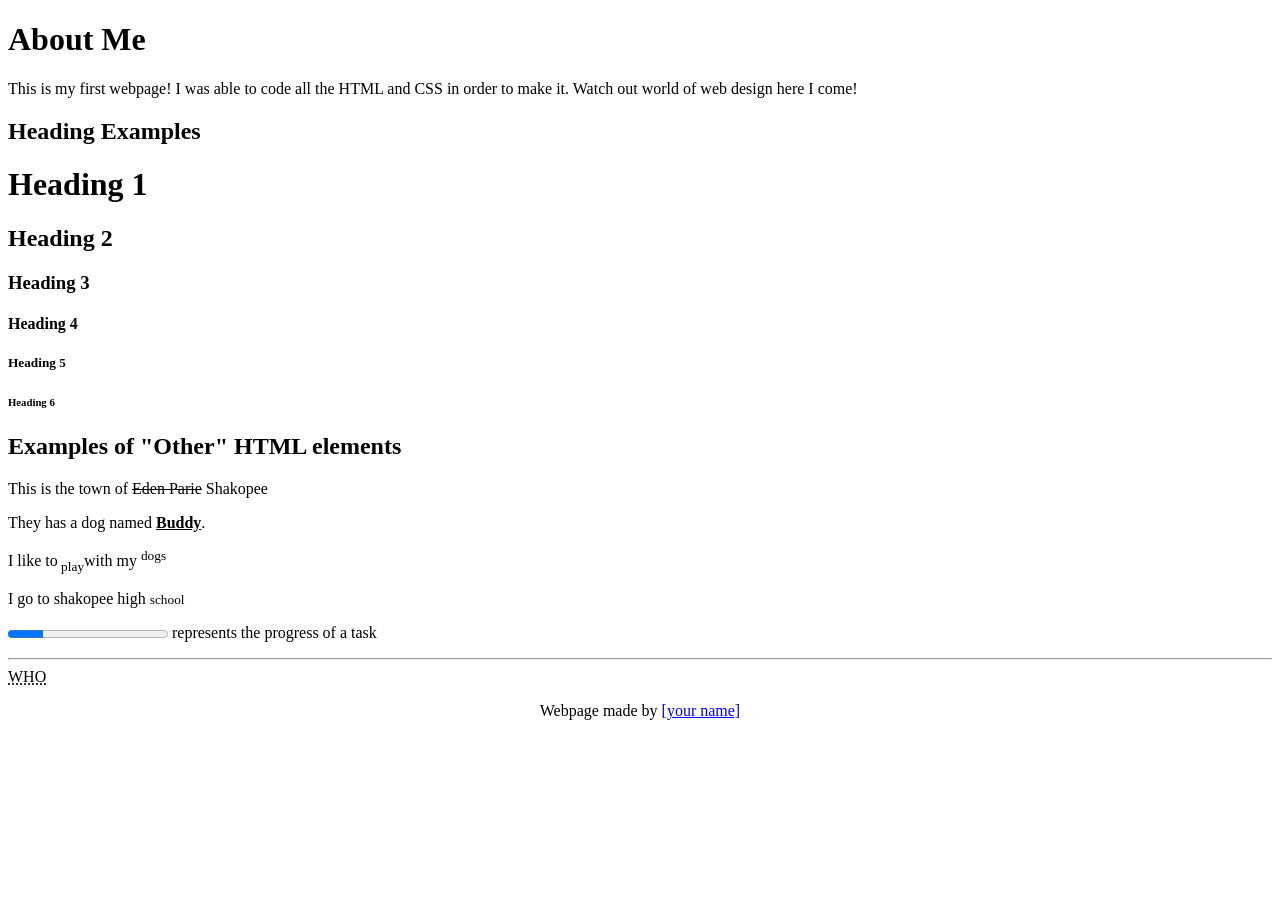
==== Version 2/webDevUser50.html @ 1c24949b "Day 5: Activity 1.2a Tag You're It The assignment" ====
<!DOCTYPE html>
<html lang="en">
<!--Version 2.0
        Name:
        Date Completed:
    -->

<head>

    <title>User ## Version 2.0 </title>

    <!-- Meta -->
    <meta charset="utf-8">
    <meta http-equiv="X-UA-Compatible" content="IE=edge">
    <meta name="viewport" content="width=device-width, initial-scale=1, shrink-to-fit=no">
    <meta name="description" content="SHS WebDev Tags and DIV's">

    <!-- CSS -->
    <link rel="stylesheet" href="style.css">

    <style>

    </style>
</head>

<body>
    <main class="wideMargin">

        <!-- Your 1st Heading-->
        <h1>About Me</h1>
        <div id="tags">
            <p>
                This is my first webpage! I was able to code all the HTML and CSS in order to make it.
                Watch out world of web design here I come!
            </p>

            <h2>Heading Examples</h2>

            <!-- Put your Headings ↓↓↓↓↓↓Below↓↓↓↓↓↓ here-->
             <h1> Heading 1</h1>
             <h2> Heading 2</h2>
             <h3> Heading 3</h3>
             <h4> Heading 4</h4>
             <h5> Heading 5</h5>
             <h6> Heading 6</h6>
            <!-- Put your Headings ↑↑↑↑↑↑Above↑↑↑↑↑↑ here-->

            <h2>Examples of "Other" HTML elements</h2>

            <!-- Put your 8 examples of other elements ↓↓↓↓↓↓Below↓↓↓↓↓↓ here-->
                <div>
                    <p> This is the town of <del>Eden Parie</del> Shakopee</p>
                    <p> They has a dog named <ins><strong>Buddy</strong></ins>.</p>
                    <p> I like to<sub> play</sub>with my <sup>dogs</sup></p>
                    <p> I go to shakopee high <small>school</small></p>
                    <p><progress value="22" max="100" > </progress > represents the progress of a task</p>
                    <hr>
                    <abbr title="World Health Organization" > WHO </abbr>
                </div>
            <!-- Put your 8 examples of other elements ↑↑↑↑↑↑Above↑↑↑↑↑↑ here-->
        </div>
        <div id="banner">
        </div>
        <div id="face">

        </div>
    </main>


    <footer>

        <p>
            <center> Webpage made by <a href="#" target="_blank">[your name]</a></center>
        </p>

    </footer>
</body>

</html>
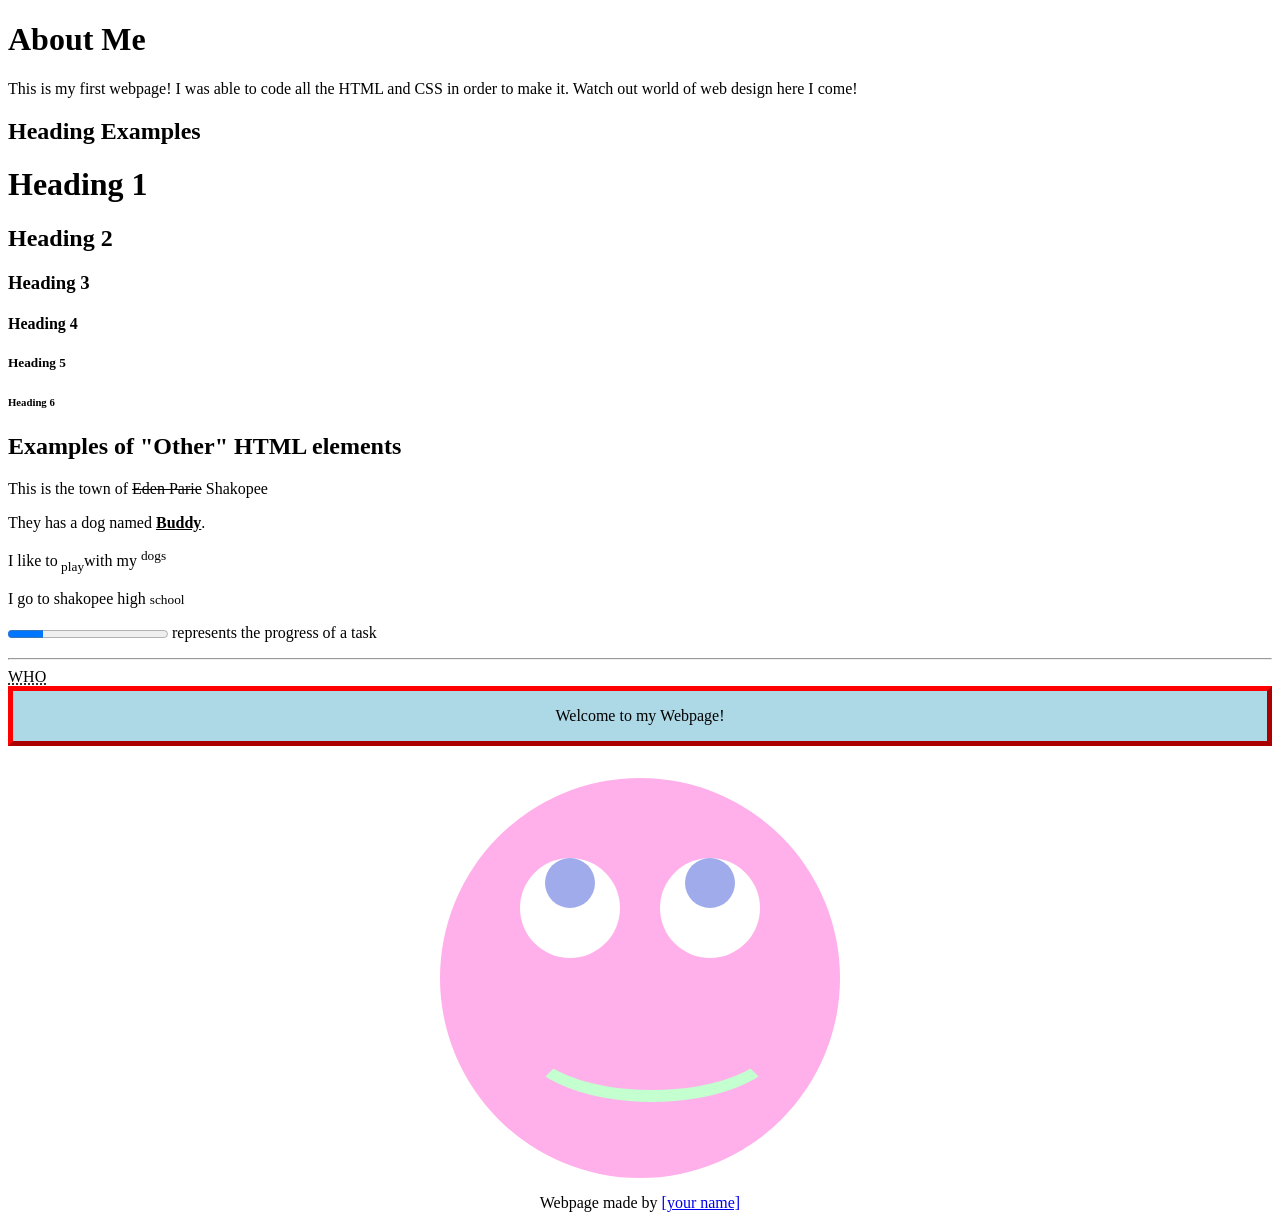
==== commit 21eb3bba: "Day 5: Activity 1.2b Collect those <div>idends Submit assignment" ====
--- a/Version 2/webDevUser50.html
+++ b/Version 2/webDevUser50.html
@@ -19,7 +19,61 @@
     <link rel="stylesheet" href="style.css">
 
     <style>
+        #banner{
+            border: 5px outset red;
+            background-color: lightblue;
+            text-align: center;
+        } 
+        div#face {
+            width: 40vw;
+            height: 40vw;
+            max-width: 400px;
+            max-height: 400px;
+            margin: 0 auto;
+            position: relative;
+            background: rgba(255, 62, 203, 0.413);
+            margin-top: 2rem;
+        }    
 
+        div#face, div#face * {
+            border-radius: 50%;
+        }
+
+        .eye {
+            width: 25%;
+            height: 25%;
+            background: #fff;
+            position: absolute;
+            top: 20%;
+        }
+
+        .left.eye {
+            left: 20%;
+        }
+
+        .right.eye {
+            right: 20%;
+        }
+
+        .pupil {
+            background: #a0abeb;
+            width: 50%;
+            height: 50%;
+            position: relative;
+            left: 25%;
+            transform-origin: bottom;
+        }
+
+        #mouth {
+            position: relative;
+            width: 60%;
+            left: 20%;
+            height: 25%;
+            border: 1vw solid transparent;
+            border-radius: 50%;
+            top: 50%;
+            border-bottom-color: #c3ffcf;
+        }
     </style>
 </head>
 
@@ -60,8 +114,19 @@
             <!-- Put your 8 examples of other elements ↑↑↑↑↑↑Above↑↑↑↑↑↑ here-->
         </div>
         <div id="banner">
+            <p>Welcome to my Webpage!</p>
         </div>
         <div id="face">
+            <div class="left eye">
+                <div class="pupil">
+                </div>
+            </div>
+            <div class="right eye">
+                <div class="pupil">
+                </div>
+            </div>
+            <div id="mouth">
+            </div>
 
         </div>
     </main>
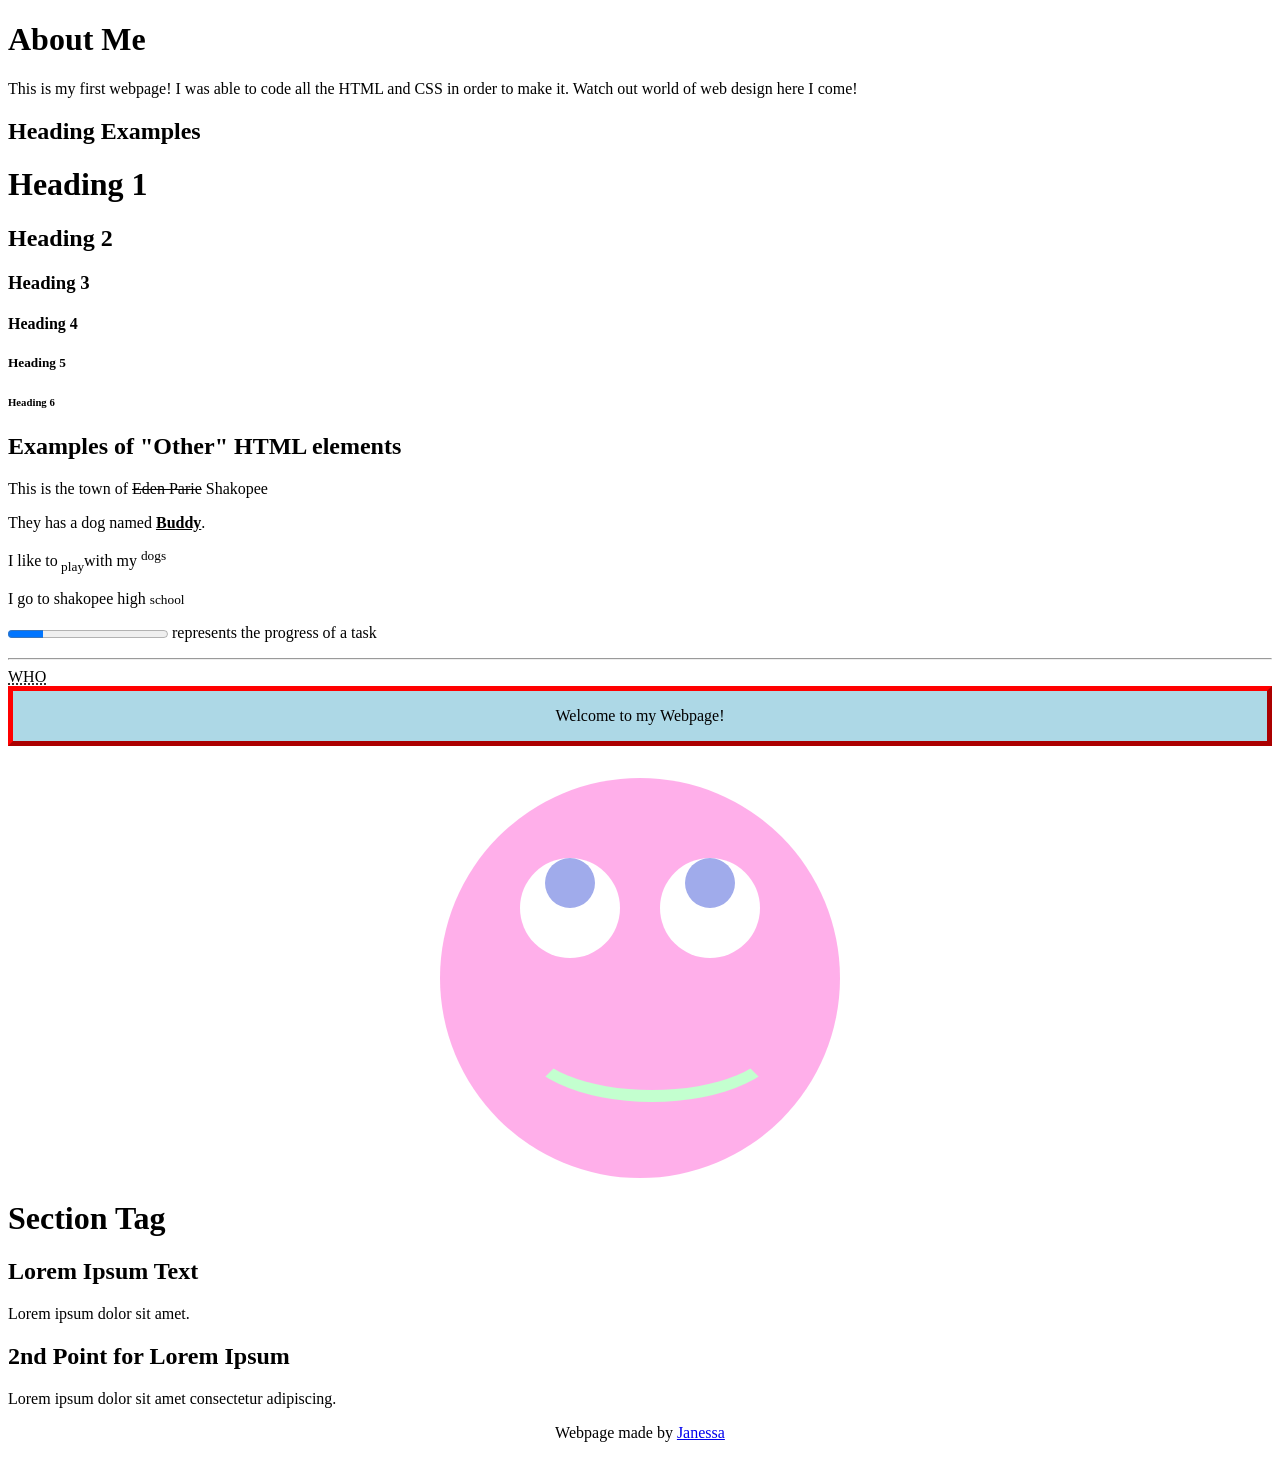
==== commit d679749d: "Day 10 Activity 1.3a Let's Table This Conversation My top 5 songs, names, and images assignment in v" ====
--- a/Version 2/webDevUser50.html
+++ b/Version 2/webDevUser50.html
@@ -1,5 +1,7 @@
 <!DOCTYPE html>
 <html lang="en">
+    <!--Helps search engines and browers to idenitify the pages lanaguage and makes sure it shows up for 
+english speakers not peopel who do not speak the langauge-->
 <!--Version 2.0
         Name:
         Date Completed:
@@ -7,7 +9,9 @@
 
 <head>
 
-    <title>User ## Version 2.0 </title>
+    <title>User 50 Version 2.0 Janessas Webpage Shakopee</title>
+        <!--A good descriptive title helps search engines identify what the webpage is 
+    about and decide were it ranks and when to pull it up.-->
 
     <!-- Meta -->
     <meta charset="utf-8">
@@ -129,13 +133,23 @@
             </div>
 
         </div>
+        <h1>Section Tag</h1>
+        <section>
+            <h2>Lorem Ipsum Text</h2>
+            <p>Lorem ipsum dolor sit amet.</p>
+        </section>
+        <h2>2nd Point for Lorem Ipsum</h2>
+        <section>
+            <p>Lorem ipsum dolor sit amet consectetur adipiscing.</p>
+            </section>
+        </div>
     </main>
 
 
     <footer>
 
         <p>
-            <center> Webpage made by <a href="#" target="_blank">[your name]</a></center>
+            <center> Webpage made by <a href="#" target="_blank">Janessa</a></center>
         </p>
 
     </footer>
